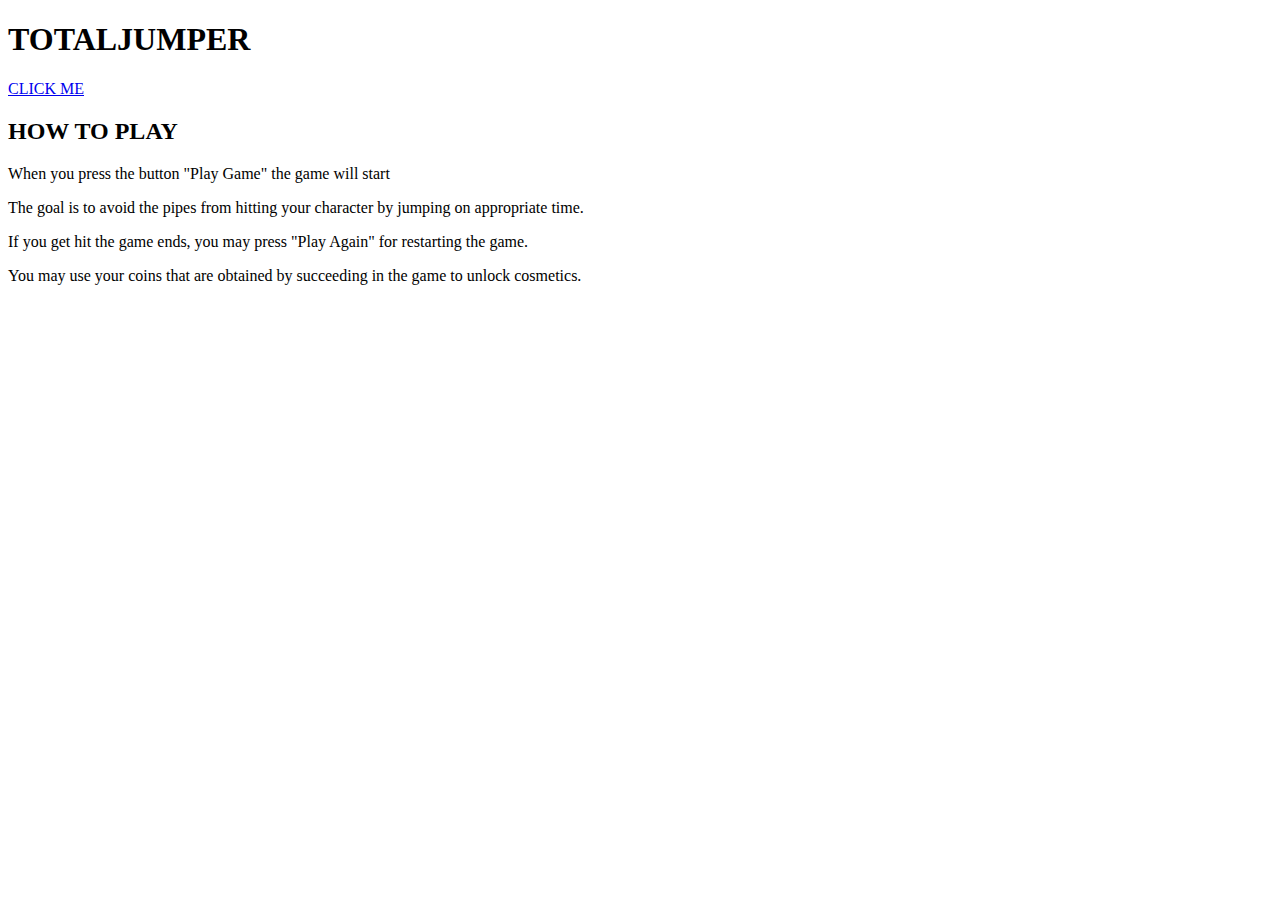
==== index.html @ d4fc6d12 "Structures added for both html files. Images needed for project added in images folders inside of as" ====
<!DOCTYPE html>
<html lang="en">
<head>
    <meta charset="UTF-8">
    <meta http-equiv="X-UA-Compatible" content="IE=edge">
    <meta name="viewport" content="width=device-width, initial-scale=1.0">
    <title>Total Jumper</title>
    <!-- Link to Stylesheet -->
    <link rel="stylesheet" href="assets/css/style.css">
    <!-- Link to Google Fonts -->
    <link rel="preconnect" href="https://fonts.googleapis.com">
    <link rel="preconnect" href="https://fonts.gstatic.com" crossorigin>
    <link href="https://fonts.googleapis.com/css2?family=Anton&display=swap" rel="stylesheet">
</head>
<body>
    <nav>
        <h1 class="logo">TOTALJUMPER</h1>
    </nav>
    <div class="startbanner"><a classj href="game.html">CLICK ME</a></div>

    <div class="rules">
        <h2>HOW TO PLAY</h2>
        <p>When you press the button "Play Game" the game will start</p>
        <p>The goal is to avoid the pipes from hitting your character by jumping on appropriate time.</p>
        <p>If you get hit the game ends, you may press "Play Again" for restarting the game.</p>
        <p>You may use your coins that are obtained by succeeding in the game to unlock cosmetics.</p>
    </div>
</body>
</html>
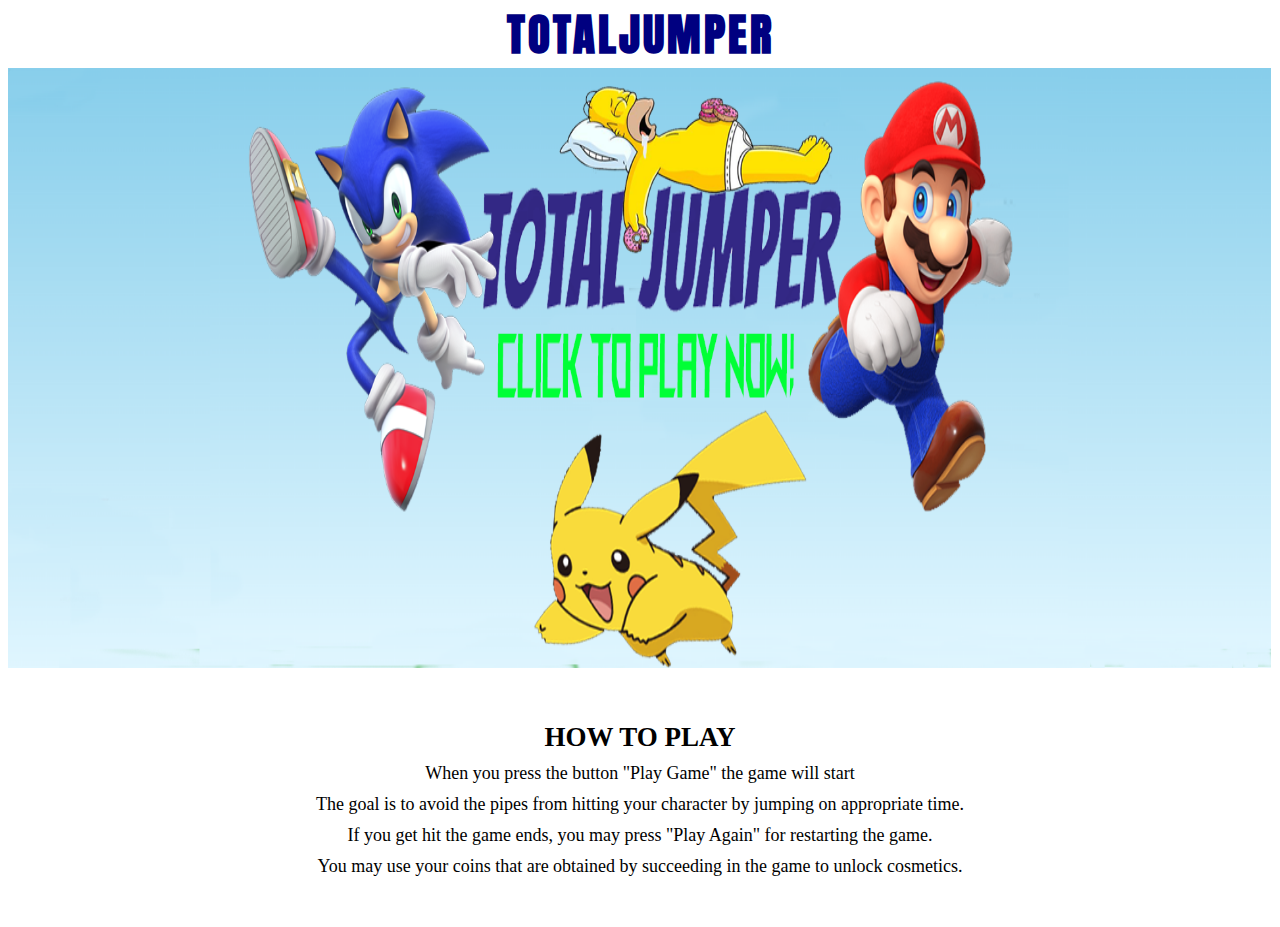
==== commit d3d60648: "Script all added and ran through validator" ====
--- a/index.html
+++ b/index.html
@@ -16,7 +16,7 @@
     <nav>
         <h1 class="logo">TOTALJUMPER</h1>
     </nav>
-    <div class="startbanner"><a classj href="game.html">CLICK ME</a></div>
+    <div class="startbanner"><a class="link" href="game.html">CLICK ME</a></div>
 
     <div class="rules">
         <h2>HOW TO PLAY</h2>
@@ -25,5 +25,6 @@
         <p>If you get hit the game ends, you may press "Play Again" for restarting the game.</p>
         <p>You may use your coins that are obtained by succeeding in the game to unlock cosmetics.</p>
     </div>
+    <script src="assets/js/script.js"></script>
 </body>
 </html>--- a/assets/css/style.css
+++ b/assets/css/style.css
@@ -0,0 +1,277 @@
+* {
+    margin: 0;
+    padding: 0;
+    box-sizing: border-box;
+}
+
+.logo a, .logo{
+    text-decoration: none;
+    color: navy;
+    font-family: 'Anton', sans-serif;
+    letter-spacing: 3px;
+    font-size: 45px;
+}
+
+.rules {
+    text-align: center;
+    margin: 50px;
+    font-size: large;
+}
+
+.shop {
+    text-align: center;
+}
+
+.shop p {
+    margin-bottom: 10px;
+}
+
+.rules p {
+    margin-top: 10px;
+}
+
+nav {
+    text-align: center;
+}
+
+img {
+    display: block;
+    margin-left: auto;
+    margin-right: auto;
+}
+
+.gameitself {
+    visibility: visible;
+    margin-top: 0;
+}
+
+.startButton {
+    display: flex;
+    margin-left: auto;
+    margin-right: auto;
+}
+
+.startbanner {
+    display: inline-block;
+    width: 100%;
+    height: 600px;
+    background: url(../images/startbanner.png) no-repeat center center;
+    background-size: 98.7% 600px;
+    text-indent: -9999px;
+}
+
+.game-board {
+    width: 100vw;
+    height: 500px;
+    border-bottom: 15px solid rgb(35, 160, 35);
+    margin-bottom: 15px;
+    margin: 0 auto;
+    position: relative;
+    overflow: hidden;
+    background: linear-gradient(#87CEEB, #E0F6FF);
+}
+
+.shop p i, .game-board p i {
+    color: gold;
+}
+
+.link {
+    position: absolute;
+    top: 0;
+    left: 0;
+    width: 100%;
+    height: 100%;
+  }
+
+
+
+.pipe {
+    position: absolute;
+    bottom: 0;
+    width: 100px;
+    visibility: hidden;
+}
+
+.clouds {
+    position: absolute;
+    width: 700px;
+    animation: clouds 18s infinite linear
+}
+
+.mario {
+    width: 150px;
+    bottom: -15px;
+    position: absolute;
+
+}
+
+.jump {
+    animation: jump 500ms ease-out;
+}
+
+.gameover {
+    position: relative;
+    width: 450px;
+    display: block;
+    margin-left: auto;
+    margin-right: auto;
+    visibility: hidden;
+    clear: both;
+}
+
+.tryagain {
+    position: relative;
+    display: block;
+    margin-left: auto;
+    margin-right: auto;
+    width: 300px;
+    visibility: hidden;
+}
+
+.buySkin {
+    font-size: 20px;
+    font-weight: bolder;
+}
+
+.buySkin span {
+    color: black;
+    border: 1px solid;
+    padding: 5px;
+    background-color: green;
+    border-radius: 50px;
+}
+
+.speedCount {
+    font-size: 80px;
+    position: absolute;
+    margin-left: 40%;
+    margin-top: 120px;
+    visibility: hidden;
+}
+
+.speed {
+    color: green;
+}
+
+.notEnough {
+    color: red;
+    visibility: hidden;
+}
+
+.playbtn { 
+    position: absolute;
+    top: 50%;
+  left: 50%;
+  transform: translate(-50%, -50%);
+    }
+
+
+    /* Pipe animation - starts from -500px, at the end of the screen, and goes all the way to 100% right */
+@keyframes pipe-animation {
+    from {
+        right: -500px;
+    }
+
+    to {
+        right: 100%;
+    }
+
+}
+/* Character Jump Animation, starts at the bottom and go all the way up to 155 px, where it stops and waits a bit before going down again */
+@keyframes jump {
+
+    0% {
+        bottom: -15px;
+    }
+
+    40% {
+        bottom: 155px;
+    }
+
+    50% {
+        bottom: 155px;
+    }
+
+    60% {
+        bottom: 155px;
+    }
+
+    100% {
+        bottom: -15px;
+    }
+
+}
+
+/* Clouds animation, from the end of the screen, slowly appearing as defined in the animation speed, all the way until the end of the screen at the right */
+@keyframes clouds {
+    from {
+        right: -700px
+    }
+
+    to {
+        right: 100%;
+    }
+}
+
+/* Media queries for players playing in smaller screens */
+@media screen and (max-width: 1100px) {
+    /* Sets a new background for smaller screens which is cropped */
+    .startbanner { 
+        background: url(../images/startbannermediaquery.png) no-repeat center center;
+        background-size: 100% 300px;
+        height: 300px;
+    }
+    .game-board {
+        width: 100%;
+        height: 370px;
+    }
+
+    .gameover {
+        width: 200px;
+    }
+
+    .pipe {
+        width: 100px;
+    }
+
+    .clouds {
+        width: 300px;
+    }
+
+    .tryagain {
+        width: 200px;
+    }
+
+    .mario {
+        width: 70px;
+    }
+    .rules {
+        font-size: 16px;
+    }
+    .playbtn {
+        width: 300px;
+    }
+    .game-board {
+    
+        border-bottom: 5px solid rgb(35, 160, 35);
+    
+    }
+    /* New animations for jump in smaller screens */
+    @keyframes jump {
+        0% {
+          bottom: -15px;
+        }
+        40% {
+          bottom: 110px;
+        }
+        50% {
+          bottom: 110px;
+        }
+        60% {
+          bottom: 110px;
+        }
+        100% {
+          bottom: -15px;
+        }
+      }
+    }
